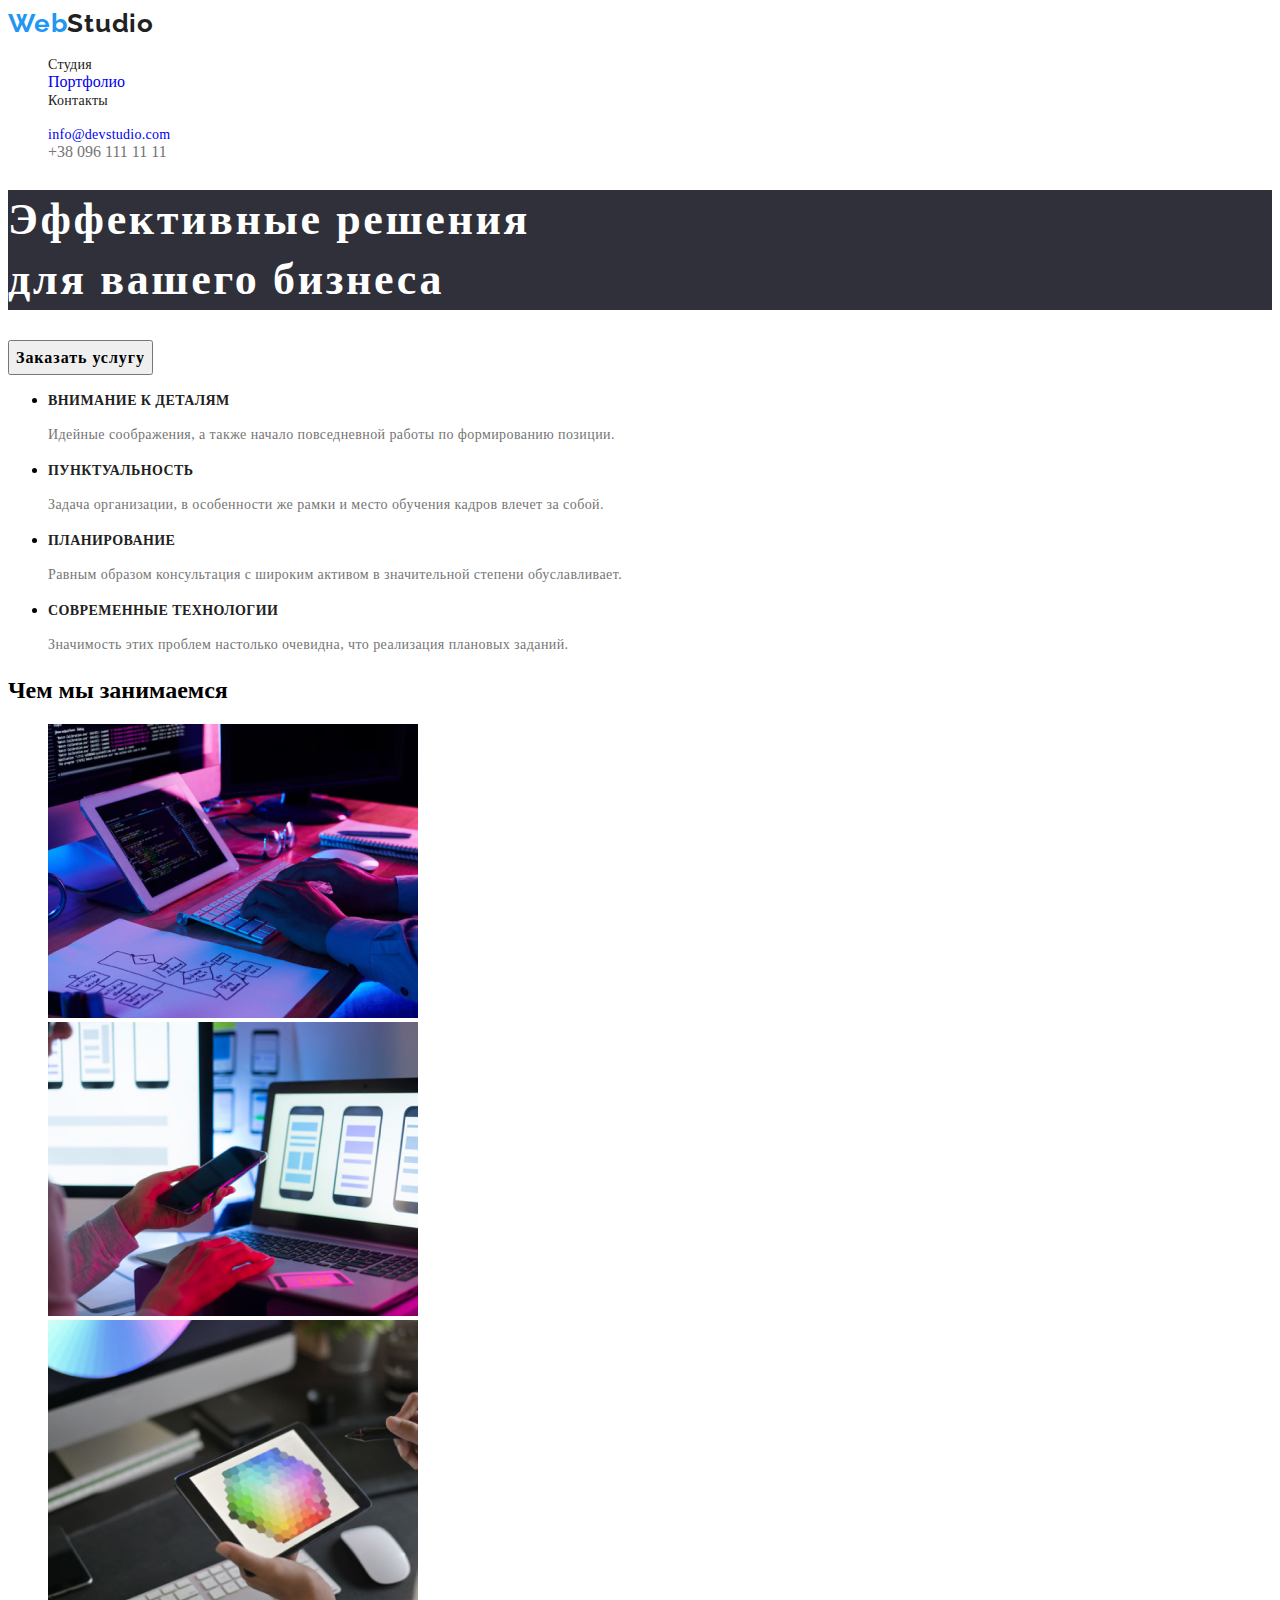
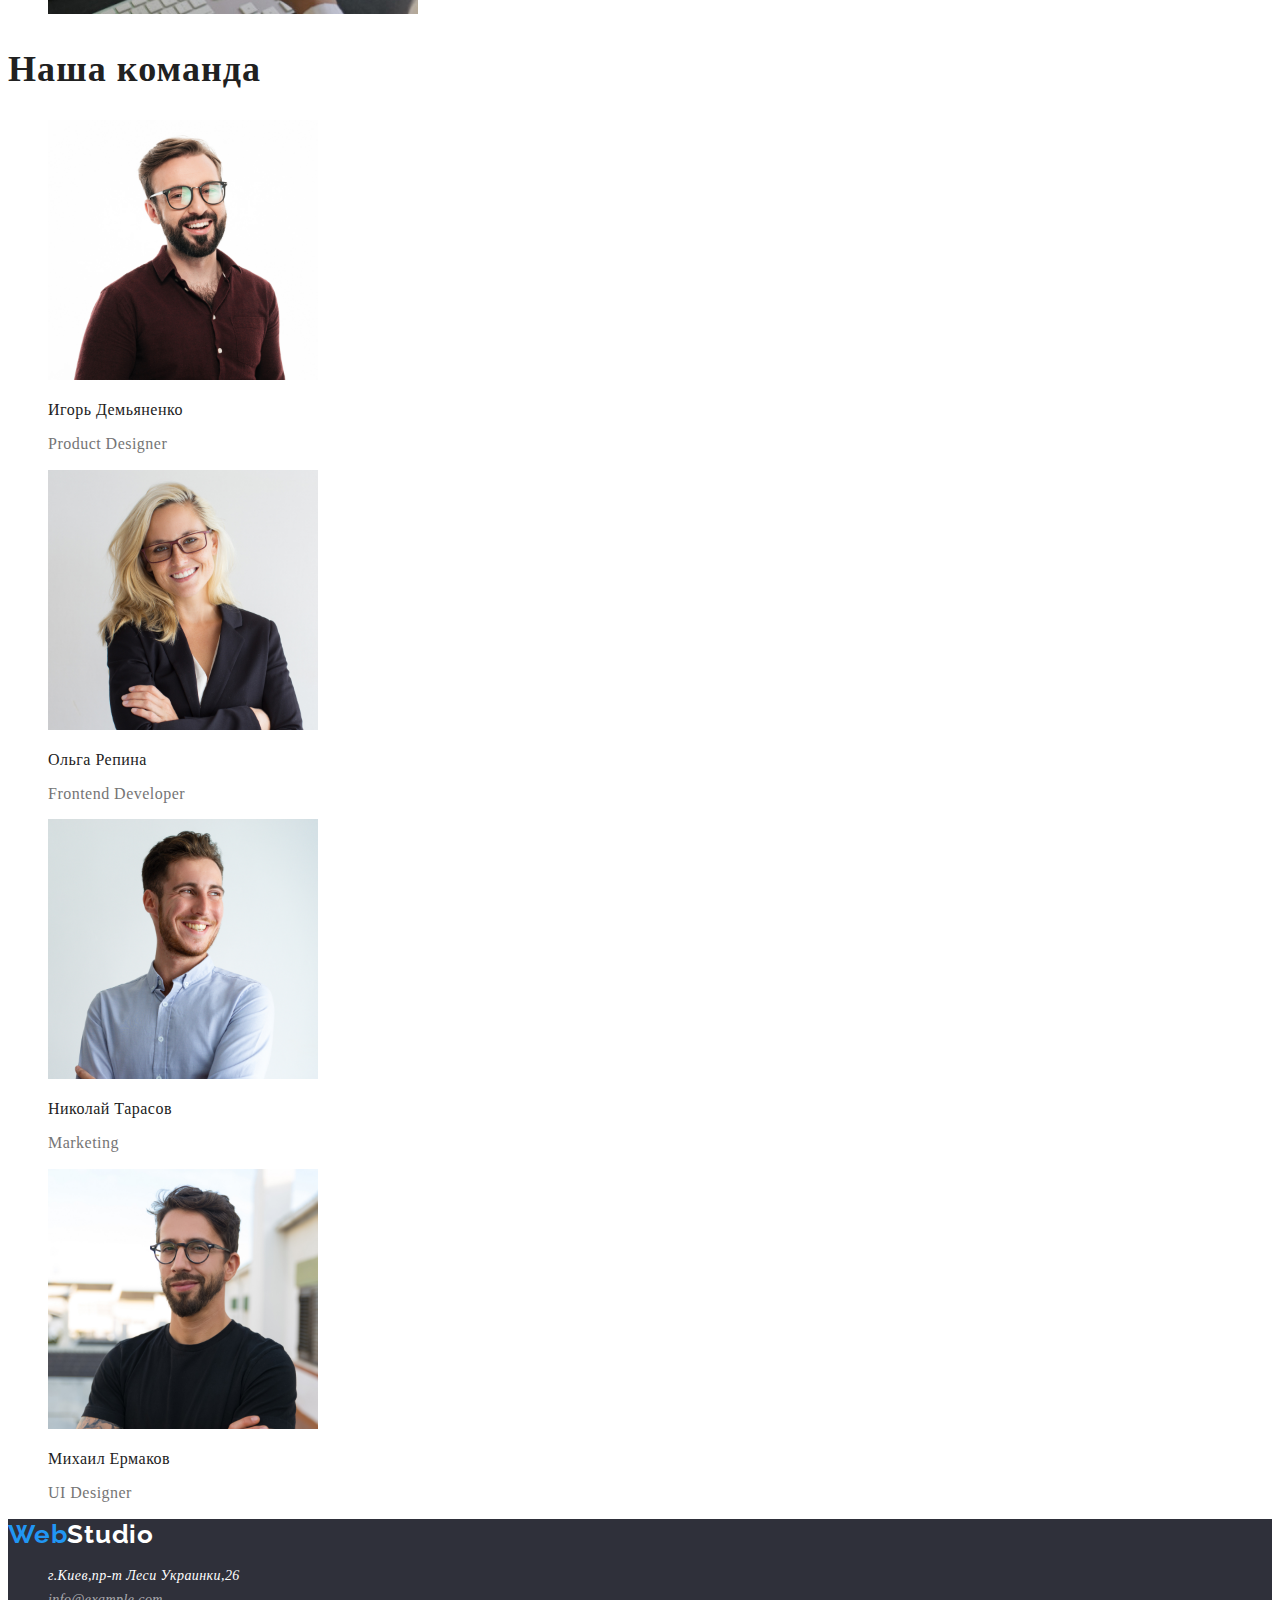
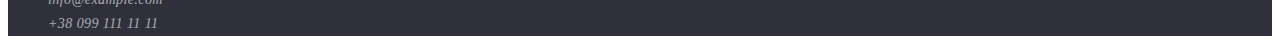
==== index.html @ 4fba8c17 "Create index.html" ====
<!DOCTYPE html>
<html lang="en">
<head>
    <meta charset="UTF-8">
    <meta http-equiv="X-UA-Compatible" content="IE=edge">
    <meta name="viewport" content="width=device-width, initial-scale=1.0">
    <title>Document</title>
    <link rel="preconnect" href="https://fonts.gstatic.com">
    <link href="https://fonts.googleapis.com/css2?family=Raleway:wght@700&family=Roboto:wght@400;500;700;900&display=swap" rel="stylesheet">
    <link rel="stylesheet" href="./css/styles.css">
</head>
<body>
    <!-----------------------HEADER------------------------->
    <header class="header">
        <nav class="nav">
            <a class="logo-link link" href="index.html" lang="en"><span class="logo-item">Web</span>Studio</a>
            <ul class="nav-list list">
                <li class="nav-item"><a class="nav-link link" href="index.html" lang="ru">Студия</a></li>
                <li class="nav-item"><a class="nav-link-current link" href="./portfolio.html" lang="ru">Портфолио</a></li>
                <li class="nav-item"><a class="nav-link link" href="#" lang="ru">Контакты</a></li>
            </ul>
        </nav>
            <ul class="contact-list list">
                <li class="contact-item">
                 <a class="contact-link link" href="mailto:info@devstudio.com">info@devstudio.com</a></li>
                <li class="contact-item">
                  <a class="contact-link-tel link" href="tel:+380961111111">+38 096 111 11 11</a></li>
            </ul>
    </header>
    <main>
        <!----------------------------HERO------------------>
        <section class="hero">
            <div class="hero">
                <h1 class="hero-title">Эффективные решения </br> для вашего бизнеса</h1>
                <button class="modal-btn" type="button">Заказать услугу</button>
            </div>
        </section>

        <!--------------Description----------------------->
        <section class="Desc">
            <h2 hidden>Особенности</h2>
            <ul class="desc-list">
                <li class="desc-list-item">
                    <h3 class="desc-list-title">Внимание к деталям</h3>
                    <p class="desc-list-suptitle">Идейные соображения, а также начало повседневной работы по формированию позиции.</p>
                </li>
                <li class="desc-list-item">
                    <h3 class="desc-list-title">Пунктуальность</h3>
                    <p class="desc-list-suptitle">Задача организации, в особенности же рамки и место обучения кадров влечет за собой.</p>
                </li>   
                <li class="desc-list-item">
                    <h3 class="desc-list-title">Планирование</h3>
                    <p class="desc-list-suptitle">Равным образом консультация с широким активом в значительной степени обуславливает.</p>
                </li>
                <li class="desc-list-item">
                    <h3 class="desc-list-title">Современные технологии</h3>
                    <p class="desc-list-suptitle">Значимость этих проблем настолько очевидна, что реализация плановых заданий.</p>
                </li>
            </ul>
        </section>
        <!------------------Gallery----------------------------->
        <section class="picture-list">
            <div class="picture-desc">
                <h2 class="picture-title"lang="ru">Чем мы занимаемся</h2>
                <ul class="picture-list list">
                    <li class="picture-list-item">
                        <img class="picture-img-list-img" src="./images/занятия/box1.jpg" alt="набор текста на компьютере" width="370" height="294">
                    </li>
                    <li class="picture-list-item">
                        <img class="picture-img-list-img" src="./images/занятия/box2.jpg" alt="робота за ноутбуком" width="370" height="294">                  
                    </li>
                    <li class="picture-list-item">
                        <img class="picture-img-list-img" src="./images/занятия/box3.jpg" alt="робота на планшете" width="370" height="294">
                    </li>
                </ul>
            </div>
        </section>
        <!-------------------Teams---------------------------->
        <section class="team">
            <h2 class="team-title">Наша команда</h2>
            <ul class="team-img-list list">
                <li class="team-img-list-item">
                    <img class="team-img-list-img" src="./images/team/демьяненко.jpg " alt="Продуктолог" width="270" height="260">
                    <h3 class="team-title-list-name">Игорь Демьяненко</h3>
                    <p class="team-title-list-desc">Product Designer</p>
                </li>
                <li class="team-img-list-item"> 
                    <img  class="team-img-list-img"src="./images/team/репина.jpg" alt="Разработчик" width="270" height="260">
                    <h3 class="team-title-list-name">Ольга Репина</h3>
                    <p class="team-title-list-desc">Frontend Developer</p>
                </li>
                <li class="team-img-list-item">
                    <img src="./images/team/тарасов.jpg" alt="Маркетинг" width="270" height="260">
                    <h3 class="team-title-list-name">Николай Тарасов</h3>
                    <p class="team-title-list-desc">Marketing</p>
                </li>
                <li class="team-img-list-item">
                    <img src="./images/team/ермаков.jpg" alt="Проэктировщик" width="270" height="260">
                    <h3 class="team-title-list-name">Михаил Ермаков</h3>
                    <p class="team-title-list-desc">UI Designer</p>
                </li>
            </ul>
        </section>
    </main>
    <!-------------------Footer---------------------------->
    <footer class="footer">
        <a class="logo-link link" href="index.html" lang="en"><span class="logo-item">Web</span><span class="logo-item-link">Studio</span></a>
            <address class="address">
                <ul class="address-list list">
                    <li class="address-item"><a class="address-link link" href="https://goo.gl/maps/ciwLgG6RqP7wu5hy9" target="_blank" rel="noopener noreferrer"> г.Киев,пр-т Леси Украинки,26</a>
                    <li class="address-item"><a class="address-contact-link link" href="mailto:info@example.com">info@example.com</a></li>
                    <li class="address-item"><a class="address-contact-link link" href="tel:+380991111111">+38 099 111 11 11</a></li>
                </ul>
            </address>
    </footer>
</body>
</html>
---- css/styles.css ----
:root {
 --main-font: 'Roboto', sans-serif; 
 --secondary-font:'Raleway', sans-serif;
 --accent-color: #2196F3; 
 --secondary-color: #212121;
 --hero-background-color:#2F303A;
 --text-color:#757575;
}

/*------Шрифты--------*/
.body{
 --font-family: var(--main-font);
}
.list {
    list-style: none;
}

.link {
    text-decoration: none;
}


/*=====================Header===================================*/

/*---------Логотип-- WebStudio-----------------*/
.logo-link{
font-family: var(--secondary-font);
font-weight: bold;
font-size: 26px;
line-height: 1.19;
letter-spacing: 0.03em;
color: var(--secondary-color); 
}

.logo-item {
color: var(--accent-color);
}

    /*Навигационный лист*/
.nav-link {
font-family: inherit;
font-weight: 500;
font-size: 14px;
line-height: 1.14;
letter-spacing: 0.02em;
color: var(--secondary-color); 
}

/*Придаем ссылкам элемент hover и focus */
.nav-link:hover,
.nav-link:focus{
color: var(--accent-color);
}

/*Контакты заголовка*/
.contact-link {
font-weight: 500;
font-size: 14px;
line-height: 1.14;
letter-spacing: 0.02em;

}

.contact-link-tel {
color: #757575;
}

.contact-link:hover,
.contact-link:focus {
color:  var(--accent-color);
}

/*====================The end header======================*/

/*-----------------------HERO----------------------*/

/*Эффективные решения для вашего бизнеса*/
.hero-title{
font-family: inherit;
font-weight: 900;
font-size: 44px;
line-height: 1.36;
/*text-align: center;*/
letter-spacing: 0.06em;
color: #FFFFFF;
background: #2F303A;
}

/*Кнопка заказать услугу*/
.modal-btn{
font-family: inherit;
font-weight: 700;
font-size: 16px;
line-height: 1.87;
letter-spacing: 0.06em;
/*cursor: pointer;*/

}

.modal-btn:hover,
.modal-btn:focus {
color: #FFFFFF;
background: var(--accent-color);
}

/*Особенности*/
.desc-list-title{
font-family:inherit;
font-weight: 700;
font-size: 14px;
line-height: 1.14;
letter-spacing: 0.03em;
text-transform: uppercase;
color: var(--secondary-color);
}

.desc-list-suptitle{
font-family: inherit;
font-weight: 400;
font-size: 14px;
line-height: 1.71;
letter-spacing: 0.03em;
color: var(--text-color);
}
/*-----------Gallery-------------------*/

.team-title {
font-family:inherit;
font-weight: 700;
font-size: 36px;
line-height: 1.17;
/*text-align: center;*/
letter-spacing: 0.03em;
color: var(--secondary-color);
}

.team-title-list-name{
font-family: inherit;
font-weight: 500;
font-size: 16px;
line-height: 19px;
letter-spacing: 0.03em;
color:var(--secondary-color);
}

.team-title-list-desc {
font-family:inherit;
font-weight: 400;
font-size: 16px;
line-height: 1.18;

/*text-align: center;*/
letter-spacing: 0.03em;
color: var(--text-color);
}
/*------------End Hero----------------*/
/*-----------------Footer---------*/
.footer{
background: #2F303A;
}
.logo-item-link{
color: #FFFFFF;
}

.address-list {
font-family: inherit;
font-weight: 400;
font-size: 14px;
line-height: 1.71;
color: #FFFFFF;
letter-spacing: 0.03em;
}
.address-link {
color: #FFFFFF;
}
.address-contact-link{
font-family:inherit;
font-weight: 400;
font-size: 14px;
line-height: 1.71;
letter-spacing: 0.03em;
color: rgba(255, 255, 255, 0.6);
}
/*==================Footer=================*/

/*----------------Portfolio-------------*/
/*Кнопки*/
.main-modal-btn{
font-family: inherit;
font-weight: 500;
font-size: 16px;
line-height: 1.62;
letter-spacing: 0.03em;
color: var(--secondary-color);
}

.nav-item-link{
color:var(--secondary-color);
}
.nav-item-link-current:hover,
.nav-item-link-current:focus {
color: var(--accent-color);
}
.portfolio-contact-list{
    color: #757575;
}
/*-------------Portfolio--------------*/
.desc-item-title{
font-family: inherit;
font-weight: 700;
font-size: 18px;
line-height: 2;
letter-spacing: 0.06em;
color:var(--secondary-color);
}
.desc-item-suptitle{
font-family: inherit;
font-weight: 400;
font-size: 16px;
line-height: 1.87;
letter-spacing: 0.03em;
color: var(--text-color);
}
/*=========================End=================*/
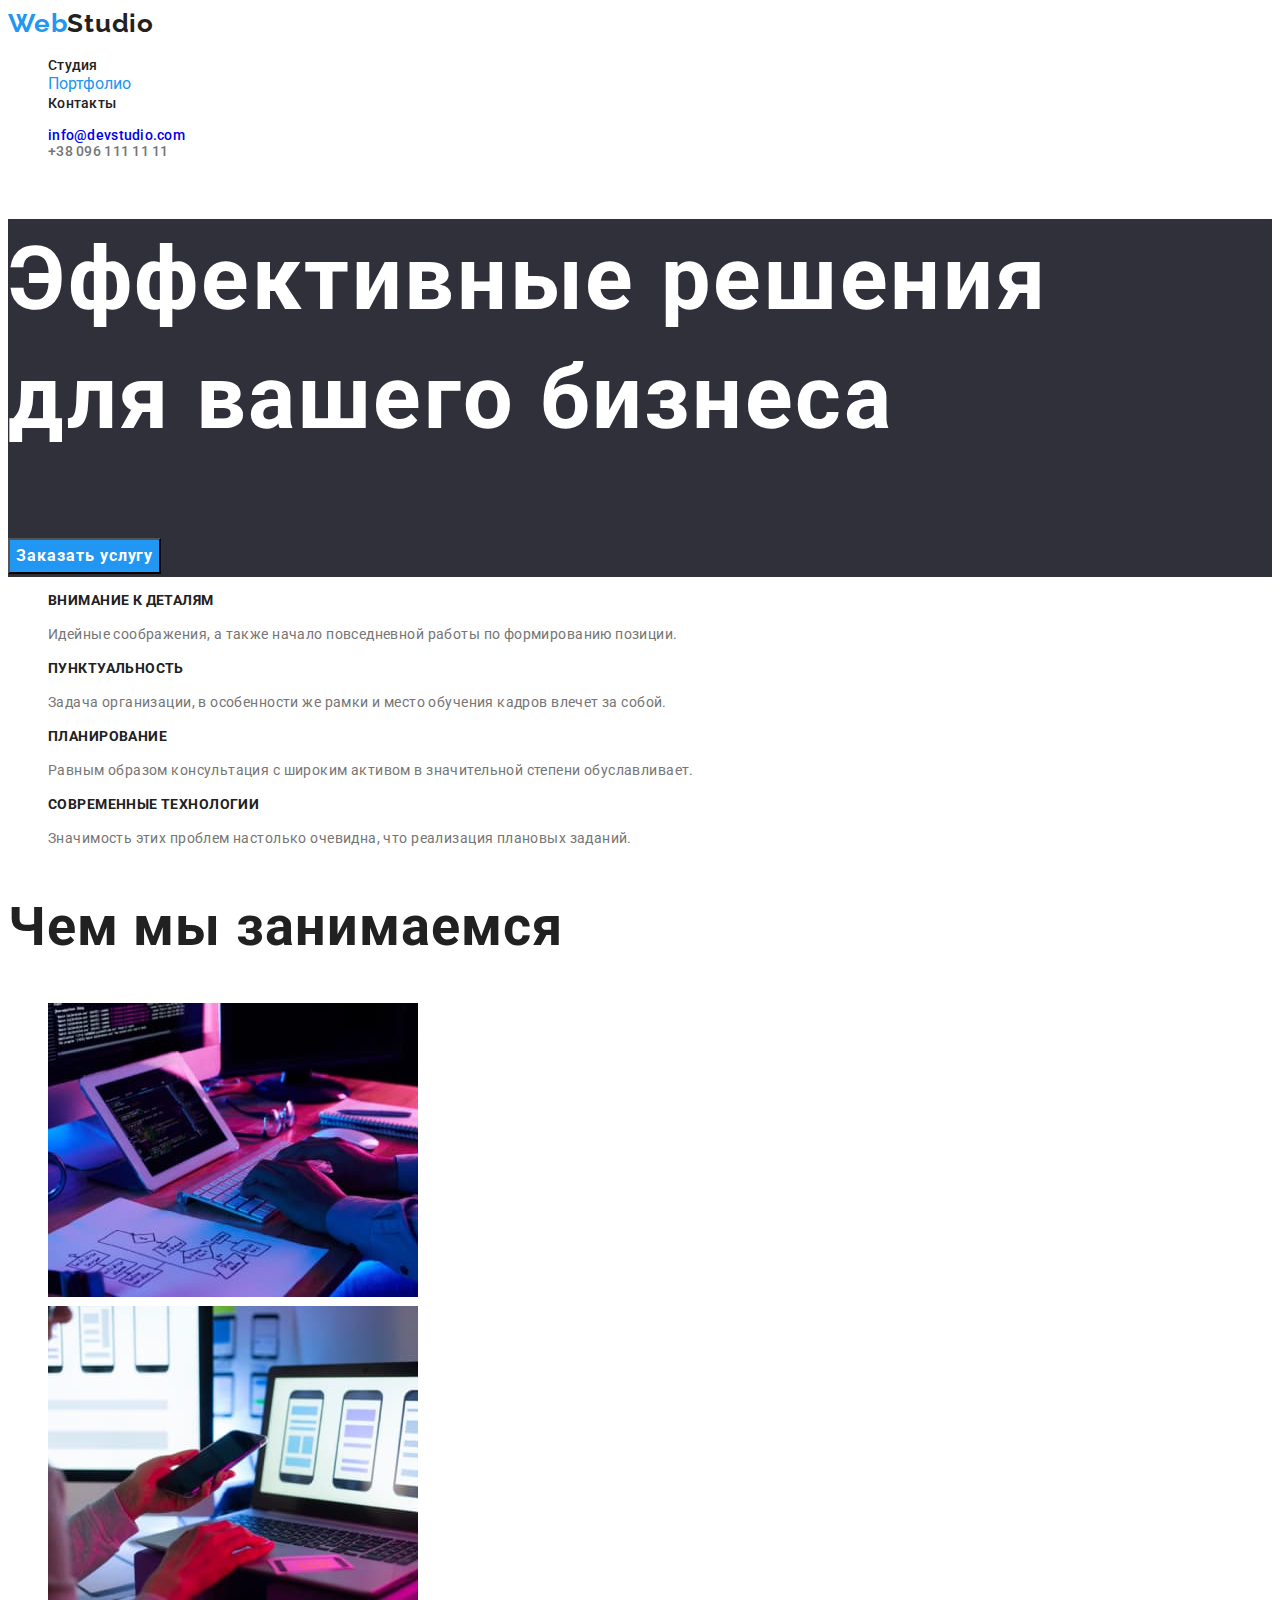
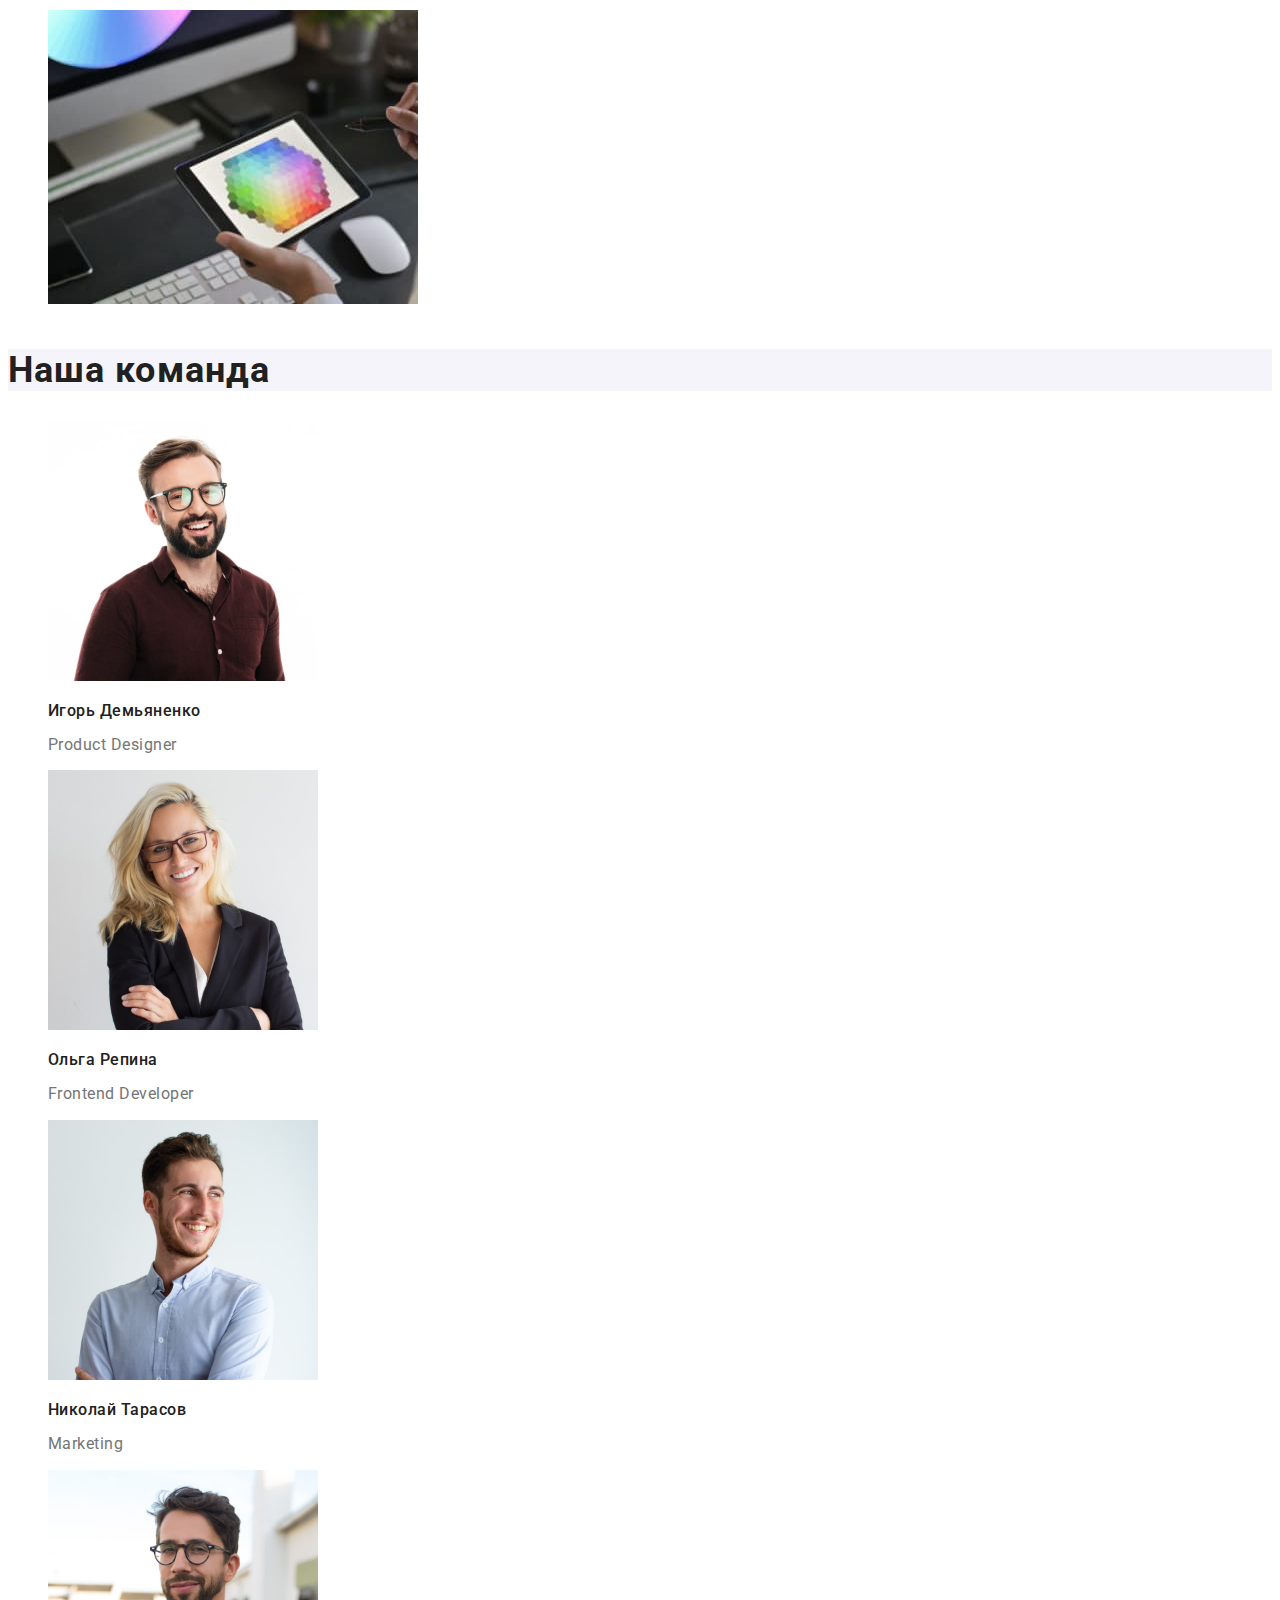
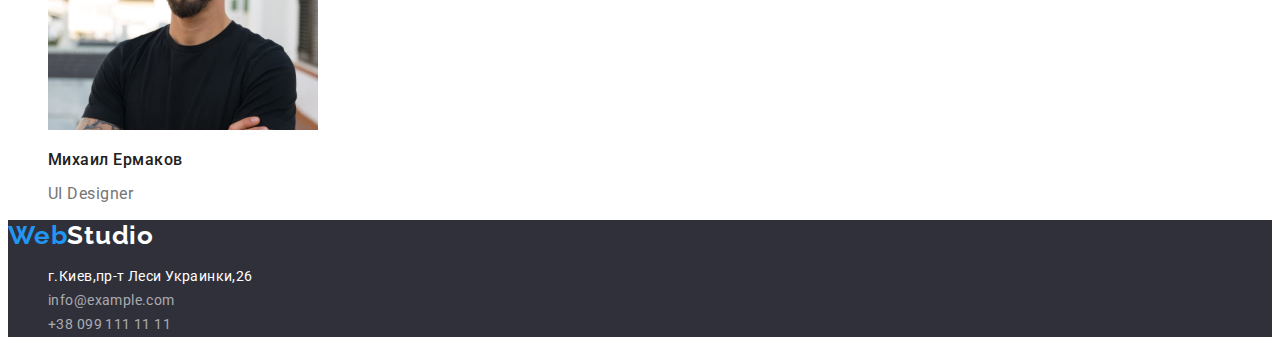
==== commit 1bdad0b9: "Update index.html" ====
--- a/index.html
+++ b/index.html
@@ -39,7 +39,7 @@
         <!--------------Description----------------------->
         <section class="Desc">
             <h2 hidden>Особенности</h2>
-            <ul class="desc-list">
+            <ul class="desc-list list">
                 <li class="desc-list-item">
                     <h3 class="desc-list-title">Внимание к деталям</h3>
                     <p class="desc-list-suptitle">Идейные соображения, а также начало повседневной работы по формированию позиции.</p>
@@ -107,7 +107,7 @@
         <a class="logo-link link" href="index.html" lang="en"><span class="logo-item">Web</span><span class="logo-item-link">Studio</span></a>
             <address class="address">
                 <ul class="address-list list">
-                    <li class="address-item"><a class="address-link link" href="https://goo.gl/maps/ciwLgG6RqP7wu5hy9" target="_blank" rel="noopener noreferrer"> г.Киев,пр-т Леси Украинки,26</a>
+                    <li class="address-item"><a class="address-link link" href="https://goo.gl/maps/ciwLgG6RqP7wu5hy9" target="_blank" rel="noopener noreferrer">г.Киев,пр-т Леси Украинки,26</a>
                     <li class="address-item"><a class="address-contact-link link" href="mailto:info@example.com">info@example.com</a></li>
                     <li class="address-item"><a class="address-contact-link link" href="tel:+380991111111">+38 099 111 11 11</a></li>
                 </ul>
--- a/css/styles.css
+++ b/css/styles.css
@@ -5,11 +5,12 @@
  --secondary-color: #212121;
  --hero-background-color:#2F303A;
  --text-color:#757575;
+ --text-decoration-color: #FFFFFF;
 }
 
 /*------Шрифты--------*/
-.body{
- --font-family: var(--main-font);
+body{
+font-family: var(--main-font);
 }
 .list {
     list-style: none;
@@ -38,7 +39,6 @@
 
     /*Навигационный лист*/
 .nav-link {
-font-family: inherit;
 font-weight: 500;
 font-size: 14px;
 line-height: 1.14;
@@ -52,13 +52,17 @@
 color: var(--accent-color);
 }
 
+.nav-link-current{
+color: var(--accent-color);
+}
+
 /*Контакты заголовка*/
-.contact-link {
+
+.contact-list {
 font-weight: 500;
 font-size: 14px;
 line-height: 1.14;
 letter-spacing: 0.02em;
-
 }
 
 .contact-link-tel {
@@ -75,14 +79,13 @@
 /*-----------------------HERO----------------------*/
 
 /*Эффективные решения для вашего бизнеса*/
-.hero-title{
+.hero{
 font-family: inherit;
 font-weight: 900;
 font-size: 44px;
 line-height: 1.36;
-/*text-align: center;*/
 letter-spacing: 0.06em;
-color: #FFFFFF;
+color:var(--text-decoration-color);
 background: #2F303A;
 }
 
@@ -93,19 +96,20 @@
 font-size: 16px;
 line-height: 1.87;
 letter-spacing: 0.06em;
-/*cursor: pointer;*/
-
+color:var(--text-decoration-color);
+background:var(--accent-color);
+cursor: pointer;
 }
 
 .modal-btn:hover,
 .modal-btn:focus {
-color: #FFFFFF;
+color:var(--text-decoration-color);
 background: var(--accent-color);
 }
 
+/*-----------Description--------------------*/
 /*Особенности*/
 .desc-list-title{
-font-family:inherit;
 font-weight: 700;
 font-size: 14px;
 line-height: 1.14;
@@ -123,6 +127,15 @@
 color: var(--text-color);
 }
 /*-----------Gallery-------------------*/
+
+.picture-desc{
+font-family:inherit;
+font-weight: 700;
+font-size: 36px;
+line-height: 1.17;
+letter-spacing: 0.03em;
+color:var(--secondary-color);
+}
 
 .team-title {
 font-family:inherit;
@@ -132,6 +145,7 @@
 /*text-align: center;*/
 letter-spacing: 0.03em;
 color: var(--secondary-color);
+background: #F5F4FA;
 }
 
 .team-title-list-name{
@@ -148,8 +162,6 @@
 font-weight: 400;
 font-size: 16px;
 line-height: 1.18;
-
-/*text-align: center;*/
 letter-spacing: 0.03em;
 color: var(--text-color);
 }
@@ -159,52 +171,64 @@
 background: #2F303A;
 }
 .logo-item-link{
-color: #FFFFFF;
-}
-
-.address-list {
-font-family: inherit;
+color:var(--text-decoration-color);
+}
+
+.address{
+font-family: inherit;
+font-style: normal;
 font-weight: 400;
 font-size: 14px;
 line-height: 1.71;
-color: #FFFFFF;
-letter-spacing: 0.03em;
-}
+color:var(--text-decoration-color);
+letter-spacing: 0.03em;
+}
+
 .address-link {
-color: #FFFFFF;
-}
+color:var(--text-decoration-color);
+}
+
 .address-contact-link{
-font-family:inherit;
-font-weight: 400;
-font-size: 14px;
-line-height: 1.71;
-letter-spacing: 0.03em;
 color: rgba(255, 255, 255, 0.6);
 }
+
 /*==================Footer=================*/
 
 /*----------------Portfolio-------------*/
 /*Кнопки*/
-.main-modal-btn{
+.button{
 font-family: inherit;
 font-weight: 500;
 font-size: 16px;
 line-height: 1.62;
 letter-spacing: 0.03em;
-color: var(--secondary-color);
+color: #212121;
+cursor: pointer;
+}
+
+.button:hover,
+.button:focus {
+color:var(--text-decoration-color);
+background:var(--accent-color);
 }
 
 .nav-item-link{
 color:var(--secondary-color);
 }
-.nav-item-link-current:hover,
-.nav-item-link-current:focus {
-color: var(--accent-color);
-}
+
+/*.nav-link-current:hover,
+.nav-link-current:focus {
+color: var(--accent-color);
+}*/
+
 .portfolio-contact-list{
     color: #757575;
 }
 /*-------------Portfolio--------------*/
+/*.nav-list .nav-item-link:hover{
+color:  var(--accent-color);
+text-decoration: underline; 
+}*/
 .desc-item-title{
 font-family: inherit;
 font-weight: 700;
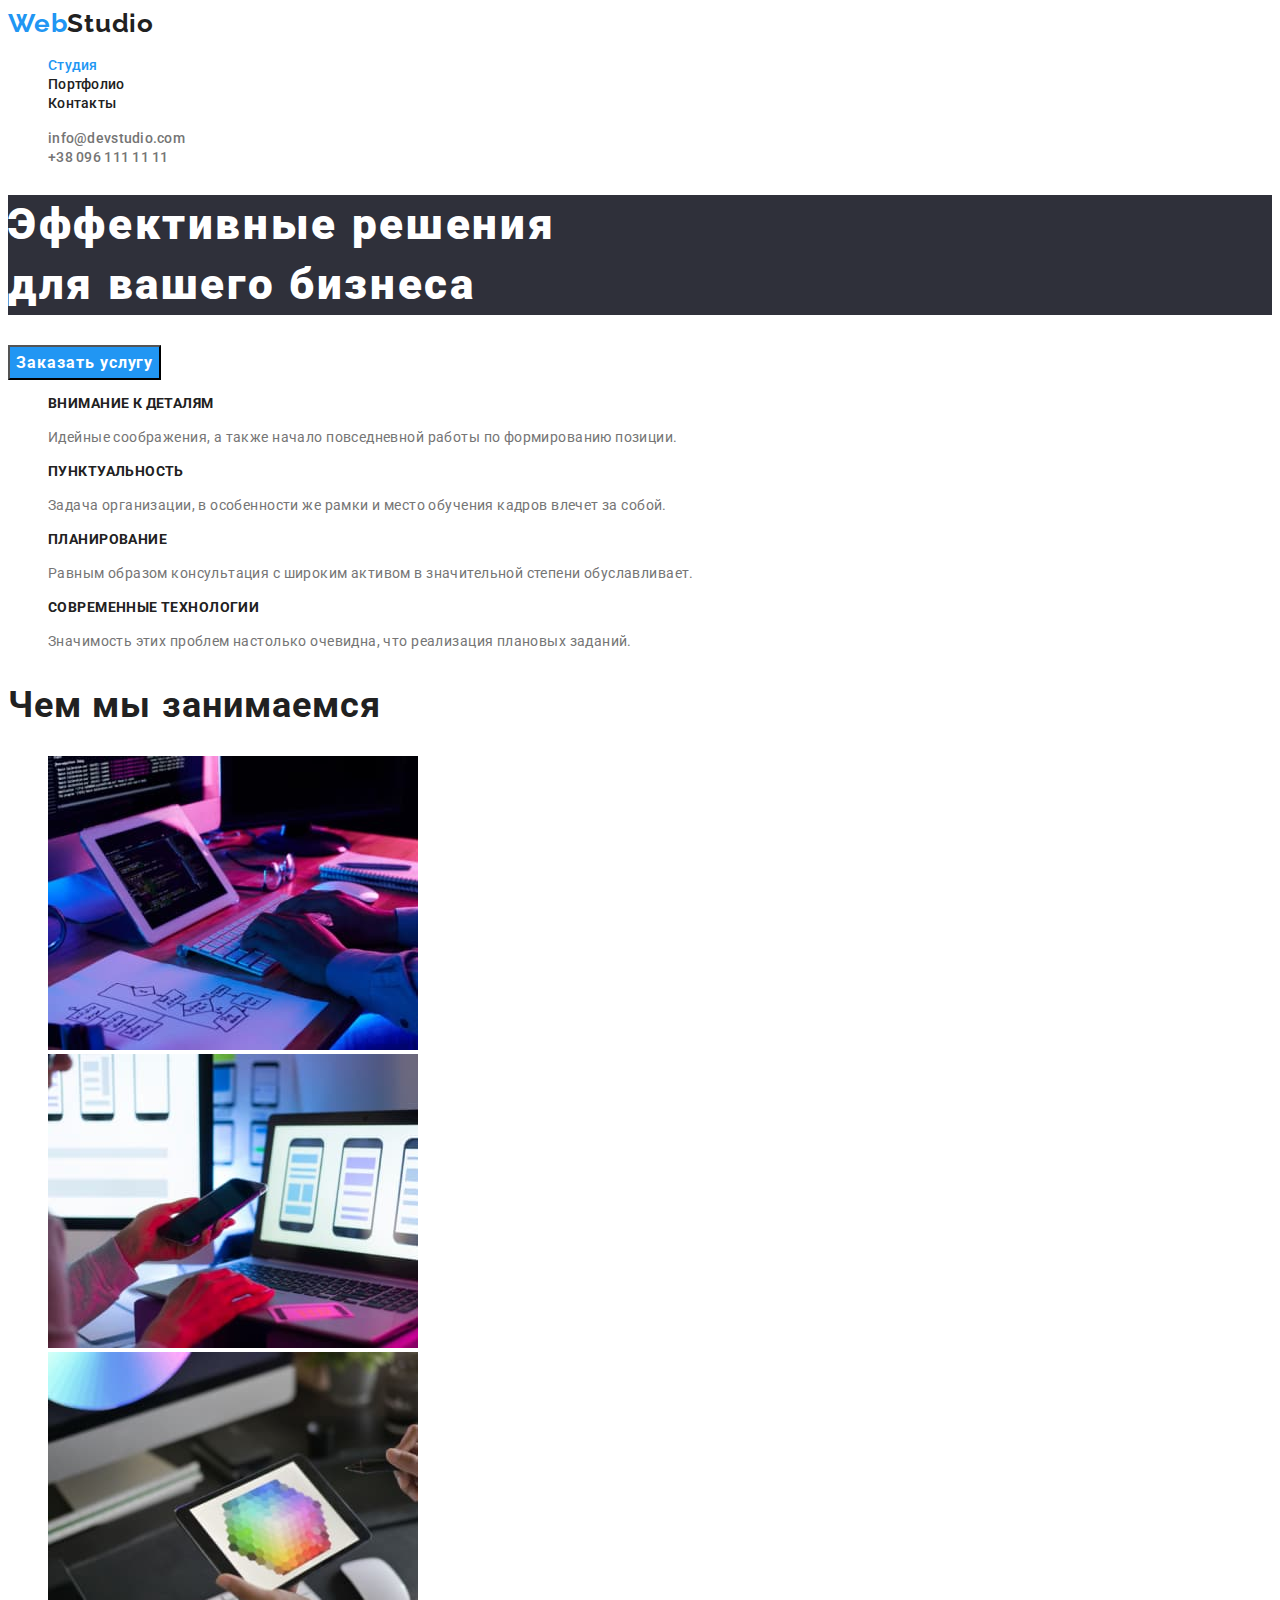
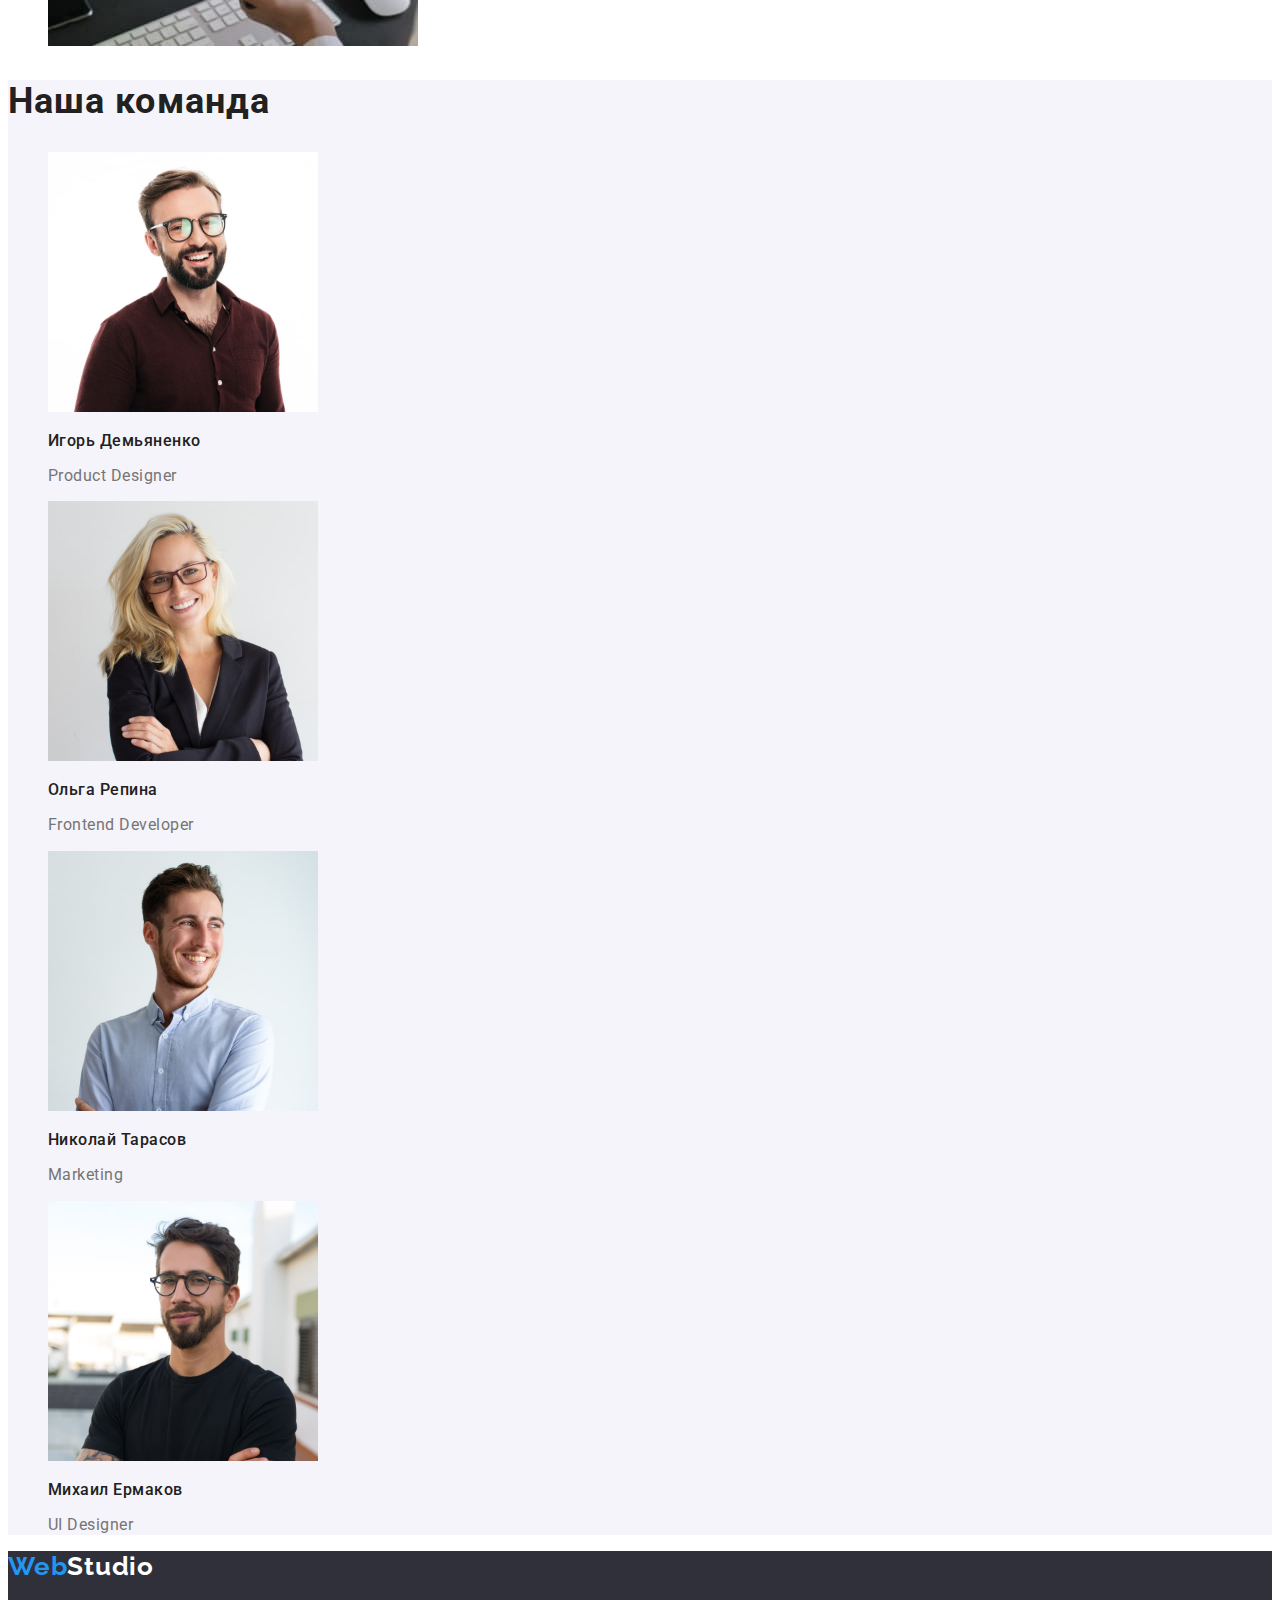
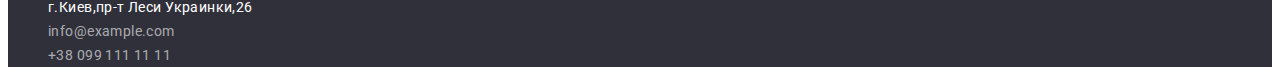
==== commit a28ae2ff: "Update index.html" ====
--- a/index.html
+++ b/index.html
@@ -15,8 +15,8 @@
         <nav class="nav">
             <a class="logo-link link" href="index.html" lang="en"><span class="logo-item">Web</span>Studio</a>
             <ul class="nav-list list">
-                <li class="nav-item"><a class="nav-link link" href="index.html" lang="ru">Студия</a></li>
-                <li class="nav-item"><a class="nav-link-current link" href="./portfolio.html" lang="ru">Портфолио</a></li>
+                <li class="nav-item"><a class="nav-link item link" href="index.html" lang="ru">Студия</a></li>
+                <li class="nav-item"><a class="nav-link current link" href="./portfolio.html" lang="ru">Портфолио</a></li>
                 <li class="nav-item"><a class="nav-link link" href="#" lang="ru">Контакты</a></li>
             </ul>
         </nav>
@@ -24,7 +24,7 @@
                 <li class="contact-item">
                  <a class="contact-link link" href="mailto:info@devstudio.com">info@devstudio.com</a></li>
                 <li class="contact-item">
-                  <a class="contact-link-tel link" href="tel:+380961111111">+38 096 111 11 11</a></li>
+                  <a class="contact-link link" href="tel:+380961111111">+38 096 111 11 11</a></li>
             </ul>
     </header>
     <main>
--- a/css/styles.css
+++ b/css/styles.css
@@ -43,7 +43,7 @@
 font-size: 14px;
 line-height: 1.14;
 letter-spacing: 0.02em;
-color: var(--secondary-color); 
+color: var(--secondary-color);
 }
 
 /*Придаем ссылкам элемент hover и focus */
@@ -51,22 +51,21 @@
 .nav-link:focus{
 color: var(--accent-color);
 }
-
-.nav-link-current{
-color: var(--accent-color);
+.item{
+color: var(--accent-color); 
+}
+.current{
+color: var(--secondary-color);
 }
 
 /*Контакты заголовка*/
 
-.contact-list {
+.contact-link {
 font-weight: 500;
 font-size: 14px;
 line-height: 1.14;
 letter-spacing: 0.02em;
-}
-
-.contact-link-tel {
-color: #757575;
+color: var(--text-color);
 }
 
 .contact-link:hover,
@@ -79,7 +78,7 @@
 /*-----------------------HERO----------------------*/
 
 /*Эффективные решения для вашего бизнеса*/
-.hero{
+.hero-title{
 font-family: inherit;
 font-weight: 900;
 font-size: 44px;
@@ -128,7 +127,7 @@
 }
 /*-----------Gallery-------------------*/
 
-.picture-desc{
+.picture-title{
 font-family:inherit;
 font-weight: 700;
 font-size: 36px;
@@ -137,7 +136,11 @@
 color:var(--secondary-color);
 }
 
-.team-title {
+.team{
+background: #F5F4FA;
+}
+
+.team-title{
 font-family:inherit;
 font-weight: 700;
 font-size: 36px;
@@ -145,14 +148,13 @@
 /*text-align: center;*/
 letter-spacing: 0.03em;
 color: var(--secondary-color);
-background: #F5F4FA;
 }
 
 .team-title-list-name{
 font-family: inherit;
 font-weight: 500;
 font-size: 16px;
-line-height: 19px;
+line-height: 1.18;
 letter-spacing: 0.03em;
 color:var(--secondary-color);
 }
@@ -202,7 +204,7 @@
 font-size: 16px;
 line-height: 1.62;
 letter-spacing: 0.03em;
-color: #212121;
+color:var(--secondary-color);
 cursor: pointer;
 }
 
@@ -211,24 +213,12 @@
 color:var(--text-decoration-color);
 background:var(--accent-color);
 }
-
-.nav-item-link{
-color:var(--secondary-color);
-}
-
-/*.nav-link-current:hover,
-.nav-link-current:focus {
-color: var(--accent-color);
-}*/
-
-.portfolio-contact-list{
-    color: #757575;
-}
+.current-item{
+color:var(--accent-color);
+}
+
 /*-------------Portfolio--------------*/
-/*.nav-list .nav-item-link:hover{
-color:  var(--accent-color);
-text-decoration: underline; 
-}*/
+
 .desc-item-title{
 font-family: inherit;
 font-weight: 700;
